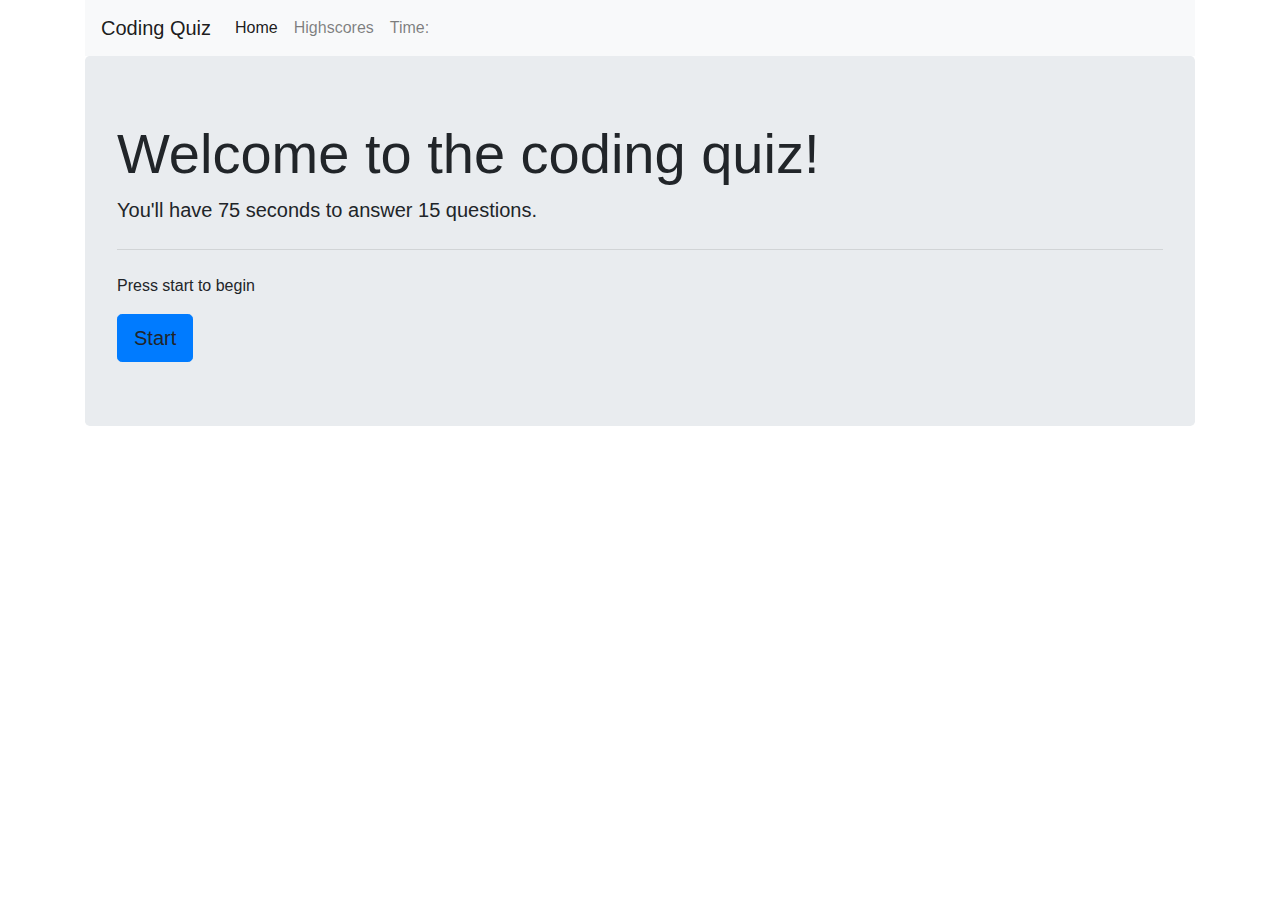
==== index.html @ 93649394 "edited question list" ====
<!DOCTYPE html>
<html lang="en">
<head>
   <meta charset="UTF-8">
   <meta name="viewport" content="width=device-width, initial-scale=1.0">
   <meta http-equiv="X-UA-Compatible" content="ie=edge">
   <title>Coding Quiz</title>
   <link rel="stylesheet" href="https://stackpath.bootstrapcdn.com/bootstrap/4.4.1/css/bootstrap.min.css" integrity="sha384-Vkoo8x4CGsO3+Hhxv8T/Q5PaXtkKtu6ug5TOeNV6gBiFeWPGFN9MuhOf23Q9Ifjh" crossorigin="anonymous">
   <link rel="stylesheet" href="assets/css/style.css"/>
   <script src="https://cdnjs.cloudflare.com/ajax/libs/jquery/3.2.1/jquery.min.js"></script>
</head>
<body>
   <div class="container">
      <nav class="navbar navbar-expand-lg navbar-light bg-light" id="navbar">
         <a class="navbar-brand" href="#">Coding Quiz</a>
         
         <div class="navbar-collapse" id="navbarNav">
            <ul class="navbar-nav mr-auto mt-2 mt-lg-0">
               <li class="nav-item active">
               <a class="nav-link" href="#">Home <span class="sr-only">(current)</span></a>
               </li>
               <li class="nav-item">
               <a class="nav-link" href="#">Highscores</a>
               </li>
               <li class="nav-item">
               <a class="nav-link" id="timer">Time:</a>
               </li>
            </ul>
         </div>
      </nav>
      <div class="jumbotron" id="homepage">
         <h1 class="display-4">Welcome to the coding quiz!</h1>
         <p class="lead">You'll have 75 seconds to answer 15 questions.</p>
         <hr class="my-4">
         <p>Press start to begin</p>
         <a class="btn btn-primary btn-lg" role="button" id="start-btn">Start</a>
      </div>
      <div class="quiz" id="quiz">
         <h2 id="questionDisplay"> <!-- where question is appended --> </h2>
         <ul id="optionDisplay"> <!-- where answer options are appended --> </ul>
      </div>
   </div>
   <script src="assets/javascript/script.js"></script>
</body>
</html>
---- assets/css/style.css ----
.quiz {
   display: none;
}
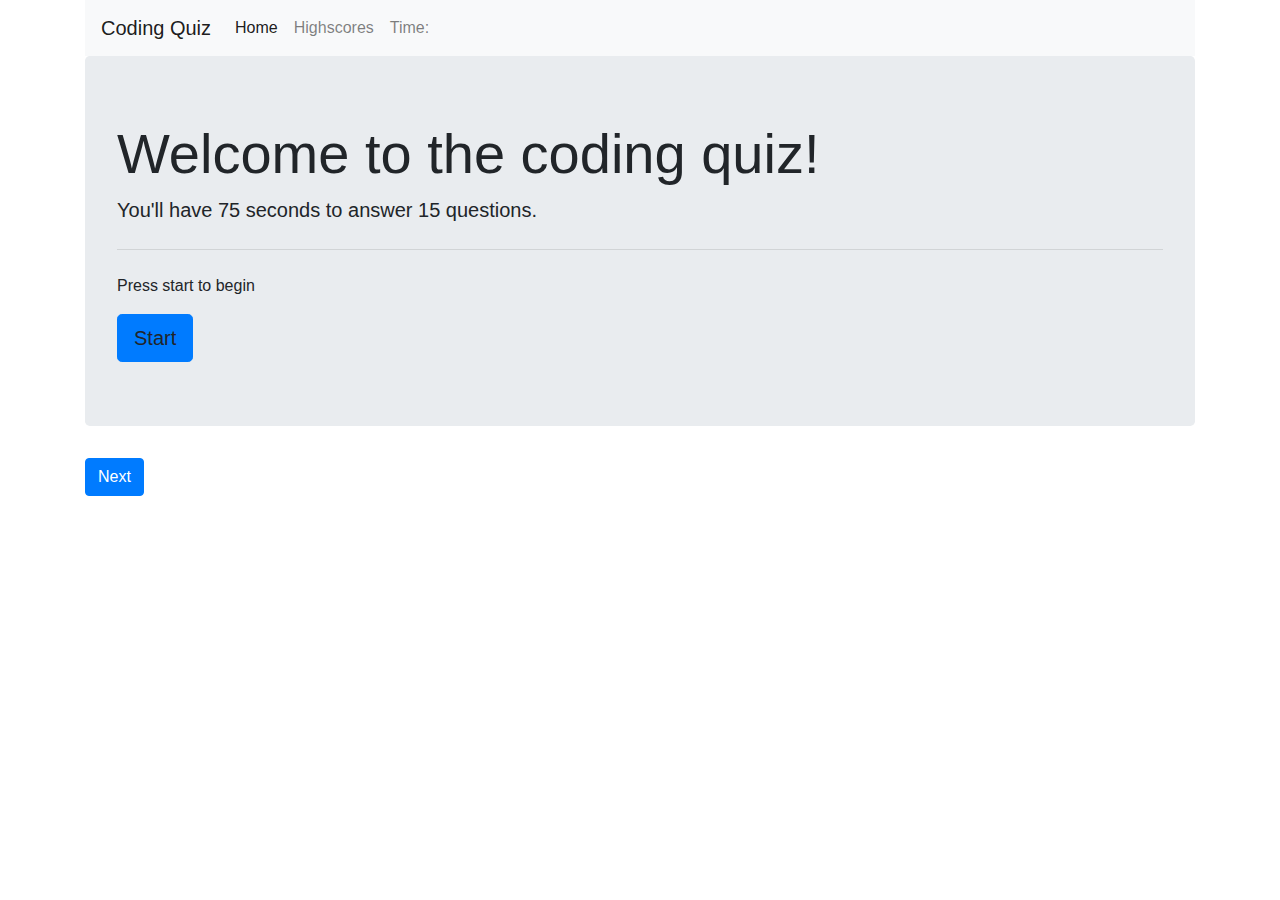
==== commit 54ca2406: "displays the first question with no answers" ====
--- a/index.html
+++ b/index.html
@@ -17,10 +17,10 @@
          <div class="navbar-collapse" id="navbarNav">
             <ul class="navbar-nav mr-auto mt-2 mt-lg-0">
                <li class="nav-item active">
-               <a class="nav-link" href="#">Home <span class="sr-only">(current)</span></a>
+               <a class="nav-link" href="index.html">Home <span class="sr-only">(current)</span></a>
                </li>
                <li class="nav-item">
-               <a class="nav-link" href="#">Highscores</a>
+               <a class="nav-link" href="highscores.html">Highscores</a>
                </li>
                <li class="nav-item">
                <a class="nav-link" id="timer">Time:</a>
@@ -35,10 +35,22 @@
          <p>Press start to begin</p>
          <a class="btn btn-primary btn-lg" role="button" id="start-btn">Start</a>
       </div>
+
+      <!--QUIZ-->
       <div class="quiz" id="quiz">
-         <h2 id="questionDisplay"> <!-- where question is appended --> </h2>
+         <h4 id="questionDisplay"> <!-- where question is appended --> </h4>
          <ul id="optionDisplay"> <!-- where answer options are appended --> </ul>
+         <button type="next" class="btn btn-primary" id="next">Next</button>
       </div>
+
+      <!--User inputs score-->
+      <form id="score-keeper">
+         <div class="form-group">
+            <label for="exampleInputEmail1">Enter Your Name</label>
+            <input type="text" class="form-control" id="inputUsername">
+         </div>
+         <button type="submit" class="btn btn-primary">Submit</button>
+      </form>
    </div>
    <script src="assets/javascript/script.js"></script>
 </body>
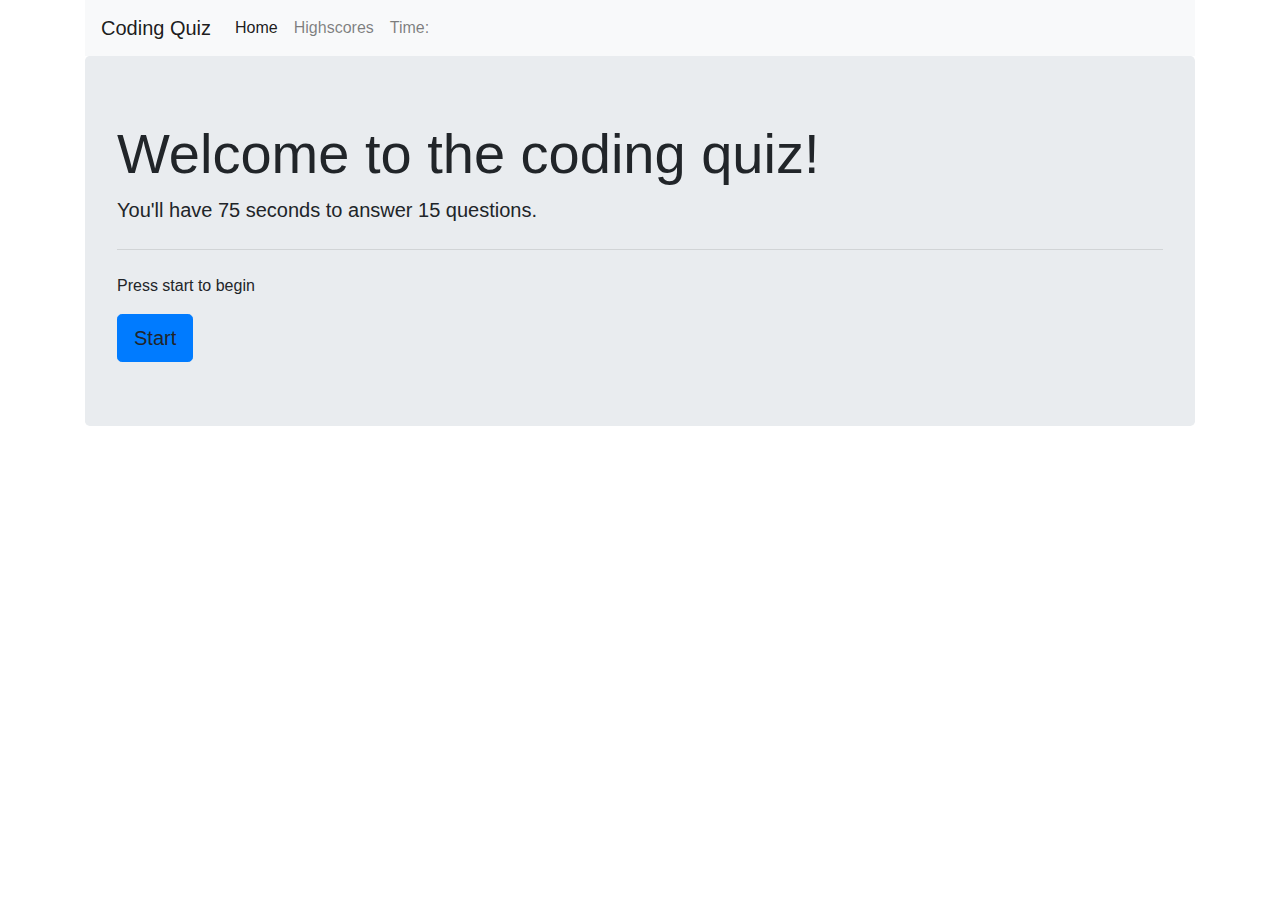
==== commit 9af200f5: "questions and answers display" ====
--- a/index.html
+++ b/index.html
@@ -39,7 +39,7 @@
       <!--QUIZ-->
       <div class="quiz" id="quiz">
          <h4 id="questionDisplay"> <!-- where question is appended --> </h4>
-         <ul id="optionDisplay"> <!-- where answer options are appended --> </ul>
+         <div id="options"></div>
          <button type="next" class="btn btn-primary" id="next">Next</button>
       </div>
 
--- a/assets/css/style.css
+++ b/assets/css/style.css
@@ -0,0 +1,3 @@
+.option-list {
+    list-style-type: none;
+};
